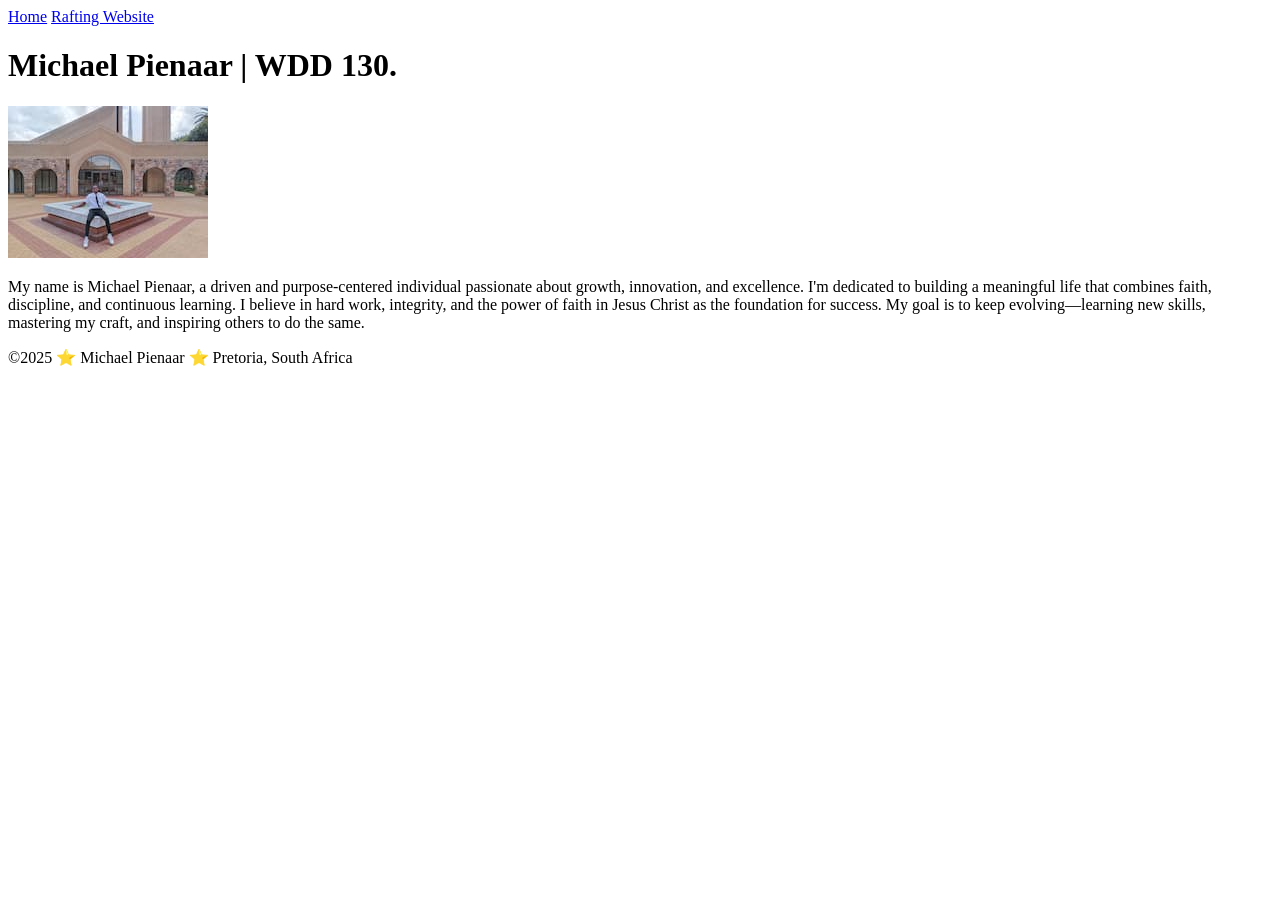
==== index.html @ 233f1083 "My profile" ====
<!DOCTYPE html>
<html lang="en">

<head>
    <meta charset="UTF-8">
    <meta name="viewport" content="width=device-width, initial-scale=1.0">
    <title>WDD 130 | Personal Homepage</title>
</head>

<body>
    <header>
        <nav>
            <a href="#">Home</a>
            <a href="wwr/">Rafting Website</a>
        </nav>
    </header>
    <h1>Michael Pienaar | WDD 130.</h1>
    <img src="images/profile.jpg" alt="Image of Myself">
    <p>My name is Michael Pienaar, a driven and purpose-centered individual passionate about growth, innovation, and
        excellence. I'm dedicated to building a meaningful life that combines faith, discipline, and continuous
        learning.
        I believe in hard work, integrity, and the power of faith in Jesus Christ as the foundation for success.
        My goal is to keep evolving—learning new skills, mastering my craft, and inspiring others to do the same.</p>

    <footer>
        <p>&copy;2025 ⭐ Michael Pienaar ⭐ Pretoria, South Africa</p>
    </footer>
</body>

</html>
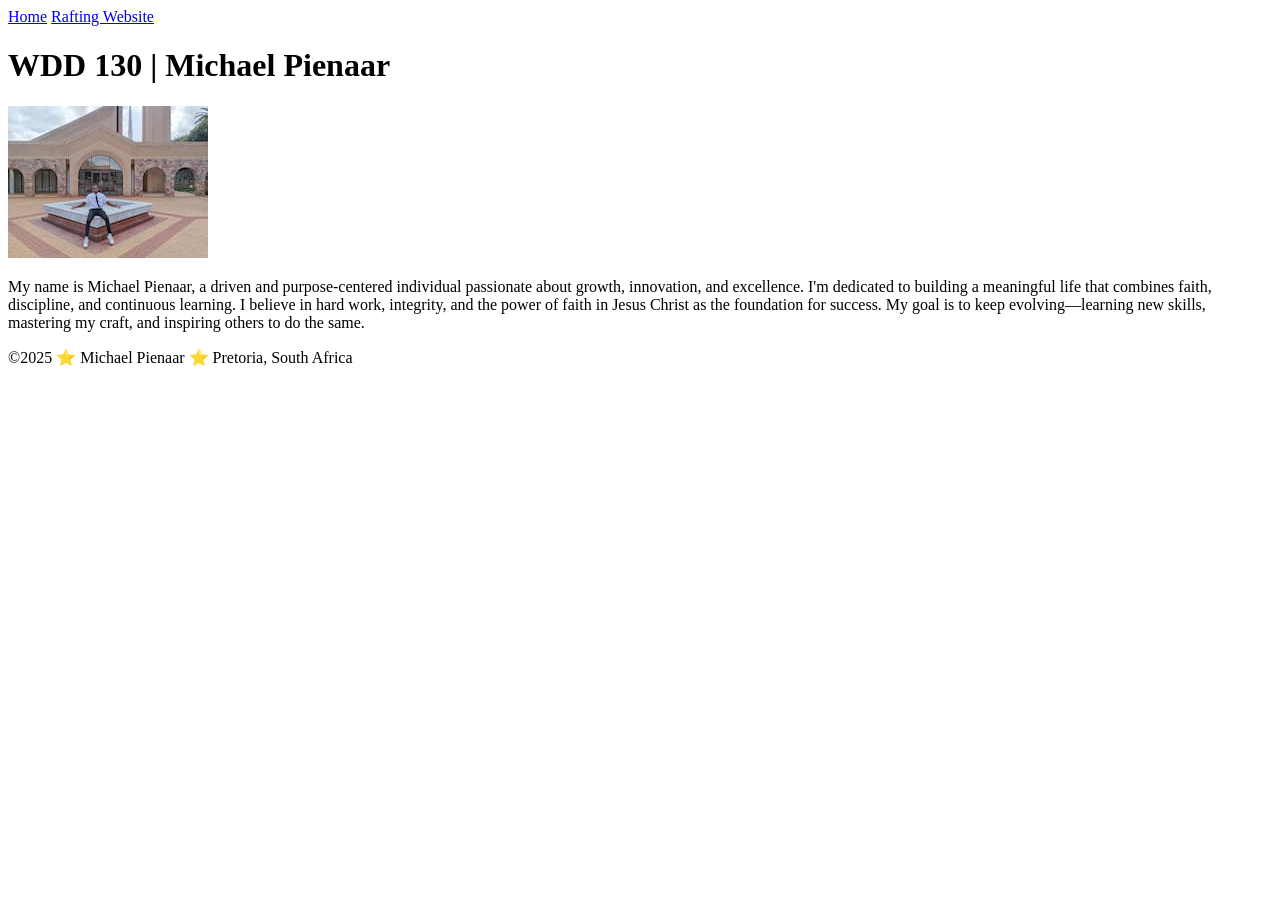
==== commit 3c69da2a: "Created a new folder called project" ====
--- a/index.html
+++ b/index.html
@@ -4,7 +4,7 @@
 <head>
     <meta charset="UTF-8">
     <meta name="viewport" content="width=device-width, initial-scale=1.0">
-    <title>WDD 130 | Personal Homepage</title>
+    <title>WDD 130 | Michael Pienaar</title>
 </head>
 
 <body>
@@ -14,13 +14,18 @@
             <a href="wwr/">Rafting Website</a>
         </nav>
     </header>
-    <h1>Michael Pienaar | WDD 130.</h1>
-    <img src="images/profile.jpg" alt="Image of Myself">
-    <p>My name is Michael Pienaar, a driven and purpose-centered individual passionate about growth, innovation, and
-        excellence. I'm dedicated to building a meaningful life that combines faith, discipline, and continuous
-        learning.
-        I believe in hard work, integrity, and the power of faith in Jesus Christ as the foundation for success.
-        My goal is to keep evolving—learning new skills, mastering my craft, and inspiring others to do the same.</p>
+
+    <main>
+        <h1>WDD 130 | Michael Pienaar</h1>
+        <img src="images/profile.jpg" alt="Image of Myself">
+        <p>
+            My name is Michael Pienaar, a driven and purpose-centered individual passionate about growth, innovation,
+            and excellence. I'm dedicated to building a meaningful life that combines faith, discipline, and continuous
+            learning. I believe in hard work, integrity, and the power of faith in Jesus Christ as the foundation for
+            success. My goal is to keep evolving—learning new skills, mastering my craft, and inspiring others to do the
+            same.
+        </p>
+    </main>
 
     <footer>
         <p>&copy;2025 ⭐ Michael Pienaar ⭐ Pretoria, South Africa</p>
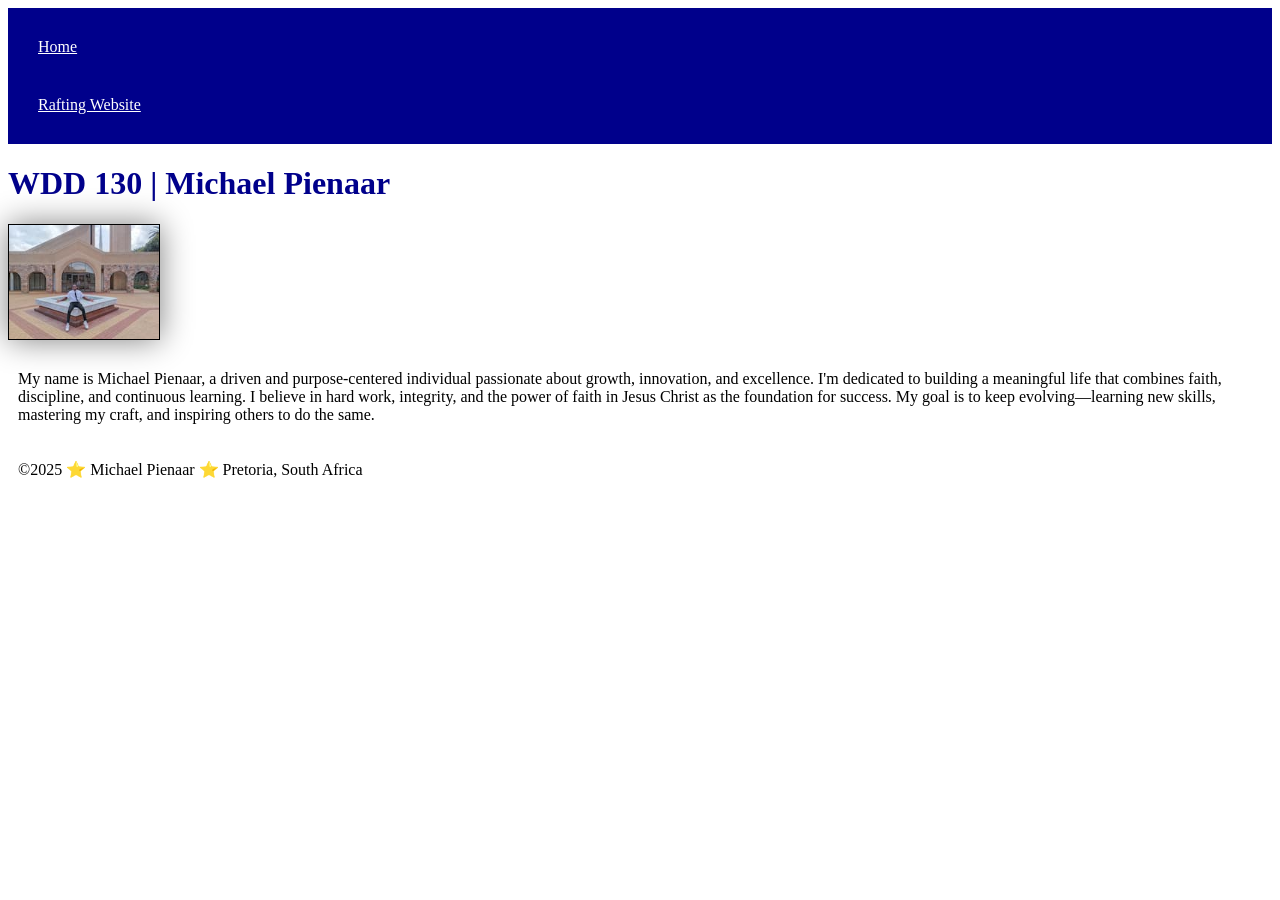
==== commit ae4c1a2b: "Week2 CSS" ====
--- a/index.html
+++ b/index.html
@@ -5,6 +5,7 @@
     <meta charset="UTF-8">
     <meta name="viewport" content="width=device-width, initial-scale=1.0">
     <title>WDD 130 | Michael Pienaar</title>
+    <link rel="stylesheet" href="styles/styles.css">
 </head>
 
 <body>
--- a/styles/styles.css
+++ b/styles/styles.css
@@ -0,0 +1,24 @@
+nav {
+    background-color: darkblue;
+    padding: 10px;
+}
+
+nav a {
+    color: white;
+    display: block;
+    padding: 20px;
+}
+h1 {
+    color: darkblue;
+}
+
+img {
+    width: 150px;
+    height: auto;
+    border: 1px solid black;
+    box-shadow: 0 0 30px gray; 
+}
+
+p {
+    padding: 10px;
+}
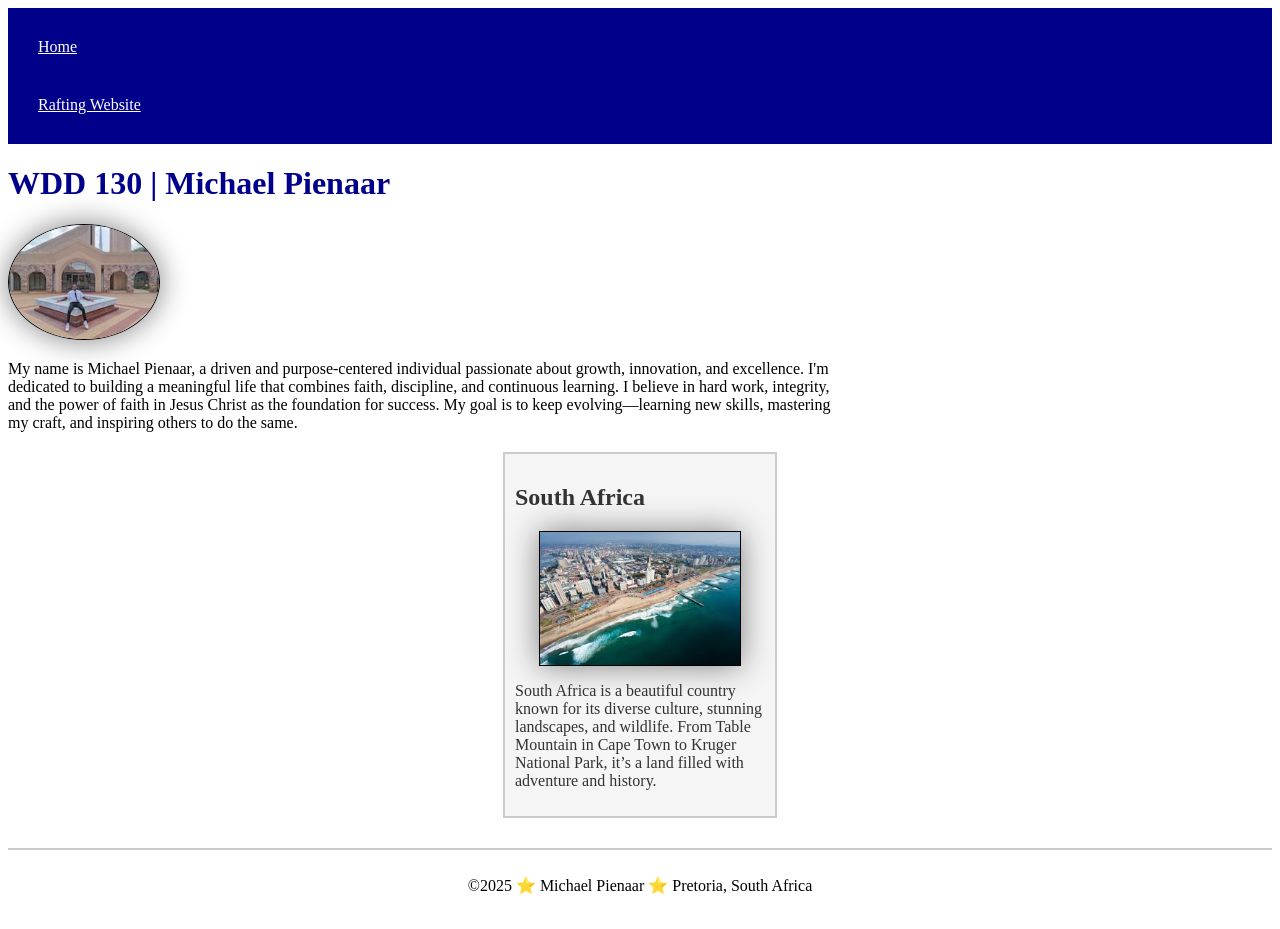
==== commit 36d53eb3: "Week 2 project" ====
--- a/index.html
+++ b/index.html
@@ -4,6 +4,10 @@
 <head>
     <meta charset="UTF-8">
     <meta name="viewport" content="width=device-width, initial-scale=1.0">
+    <meta name="description"
+        content="Michael Pienaar's WDD130 Home Page. Web Design and Development course homepage for learning HTML, CSS, and web design principles.">
+    <meta name="author" content="Michael Pienaar">
+
     <title>WDD 130 | Michael Pienaar</title>
     <link rel="stylesheet" href="styles/styles.css">
 </head>
@@ -28,6 +32,14 @@
         </p>
     </main>
 
+    <aside>
+        <h2>South Africa</h2>
+        <img src="images/South-Africa.jpeg" alt="A scenic view of South Africa">
+        <p>South Africa is a beautiful country known for its diverse culture, stunning landscapes, and wildlife.
+            From Table Mountain in Cape Town to Kruger National Park, it’s a land filled with adventure and history.</p>
+    </aside>
+
+
     <footer>
         <p>&copy;2025 ⭐ Michael Pienaar ⭐ Pretoria, South Africa</p>
     </footer>
--- a/styles/styles.css
+++ b/styles/styles.css
@@ -20,5 +20,38 @@
 }
 
 p {
-    padding: 10px;
+  padding: 0;
 }
+
+main {
+  max-width: 840px;
+}
+
+aside {
+  width: 250px;
+  margin: 20px auto;
+  border: 2px solid #ccc;
+  padding: 10px;
+  background-color: #f5f5f5;
+  color: #333;
+}
+
+aside img {
+  width: 200px;
+  height: auto;
+  display: block;
+  margin: 0 auto;
+}
+
+main img {
+  width: 150px;
+  height: auto;
+  border-radius: 50%;
+}
+
+footer {
+  margin-top: 30px;
+  border-top: 2px solid #ccc;
+  text-align: center;
+  padding: 10px;
+}
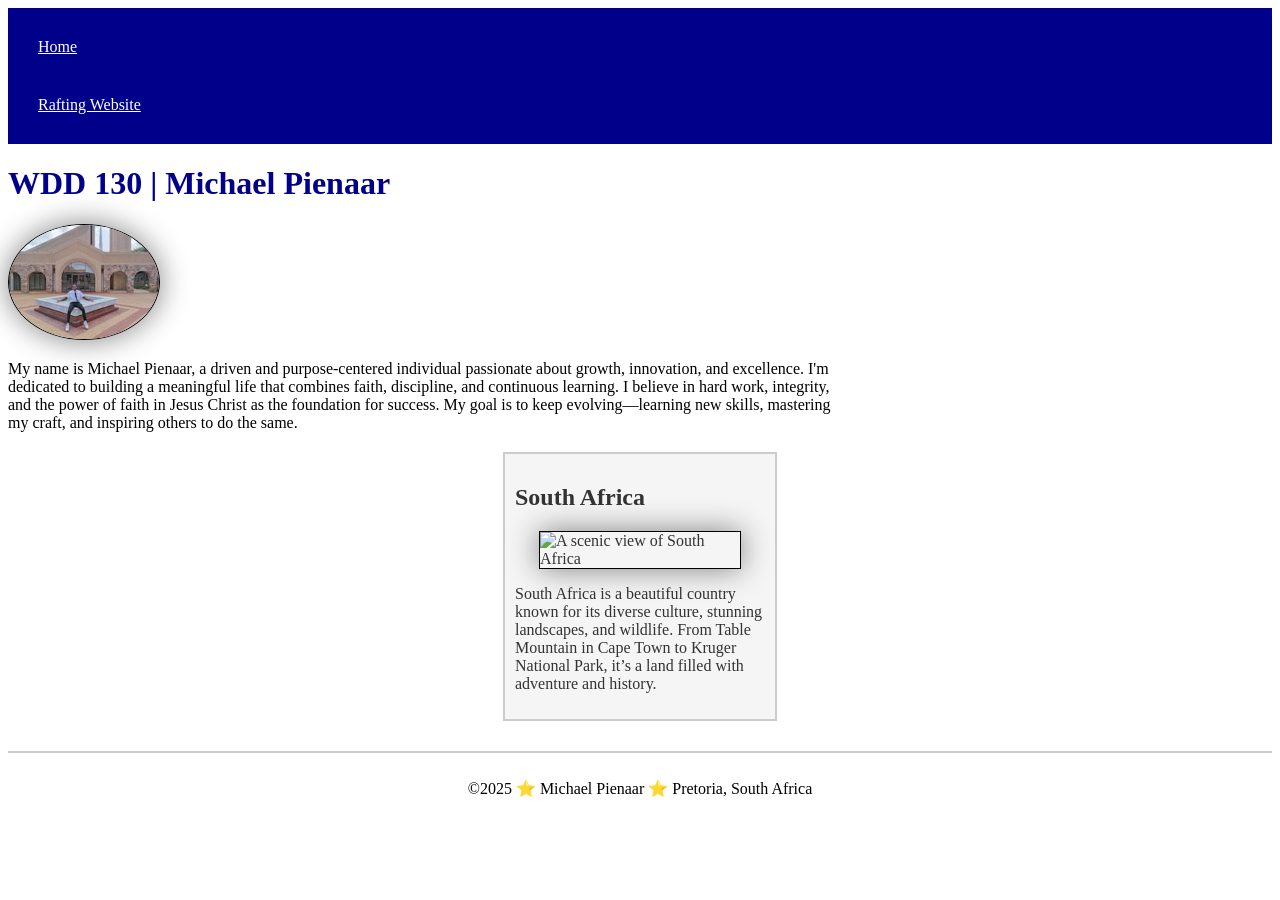
==== commit b6780c73: "update on week2 project" ====
--- a/index.html
+++ b/index.html
@@ -34,7 +34,7 @@
 
     <aside>
         <h2>South Africa</h2>
-        <img src="images/South-Africa.jpeg" alt="A scenic view of South Africa">
+        <img src="images/south-africa.jpeg" alt="A scenic view of South Africa">
         <p>South Africa is a beautiful country known for its diverse culture, stunning landscapes, and wildlife.
             From Table Mountain in Cape Town to Kruger National Park, it’s a land filled with adventure and history.</p>
     </aside>
--- a/styles/styles.css
+++ b/styles/styles.css
@@ -17,6 +17,12 @@
     height: auto;
     border: 1px solid black;
     box-shadow: 0 0 30px gray; 
+}
+
+main img {
+  width: 150px;
+  height: auto;
+  border-radius: 50%;
 }
 
 p {
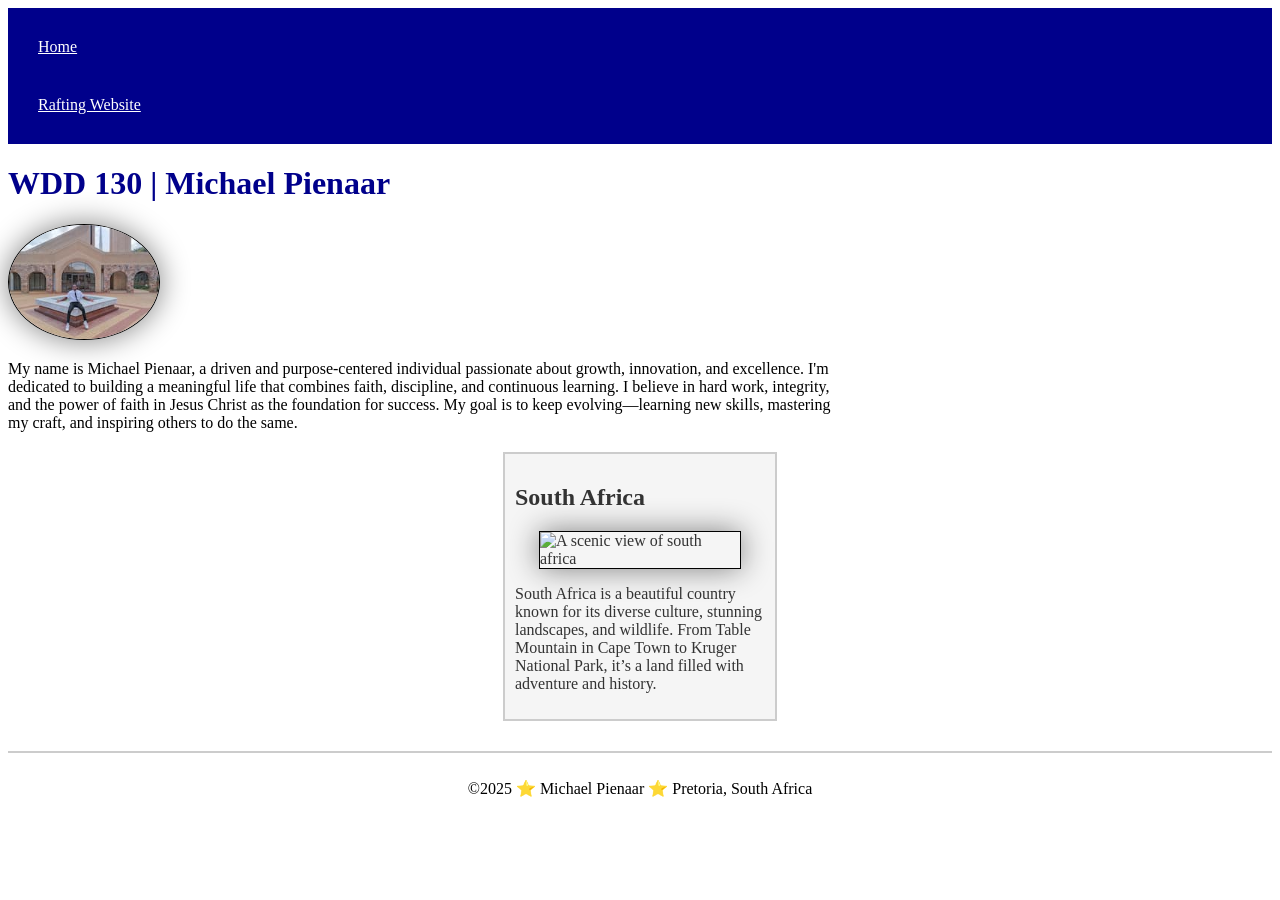
==== commit dfe138cf: "update" ====
--- a/index.html
+++ b/index.html
@@ -34,7 +34,7 @@
 
     <aside>
         <h2>South Africa</h2>
-        <img src="images/south-africa.jpeg" alt="A scenic view of South Africa">
+        <img src="images/south-africa.jpeg" alt="A scenic view of south africa">
         <p>South Africa is a beautiful country known for its diverse culture, stunning landscapes, and wildlife.
             From Table Mountain in Cape Town to Kruger National Park, it’s a land filled with adventure and history.</p>
     </aside>
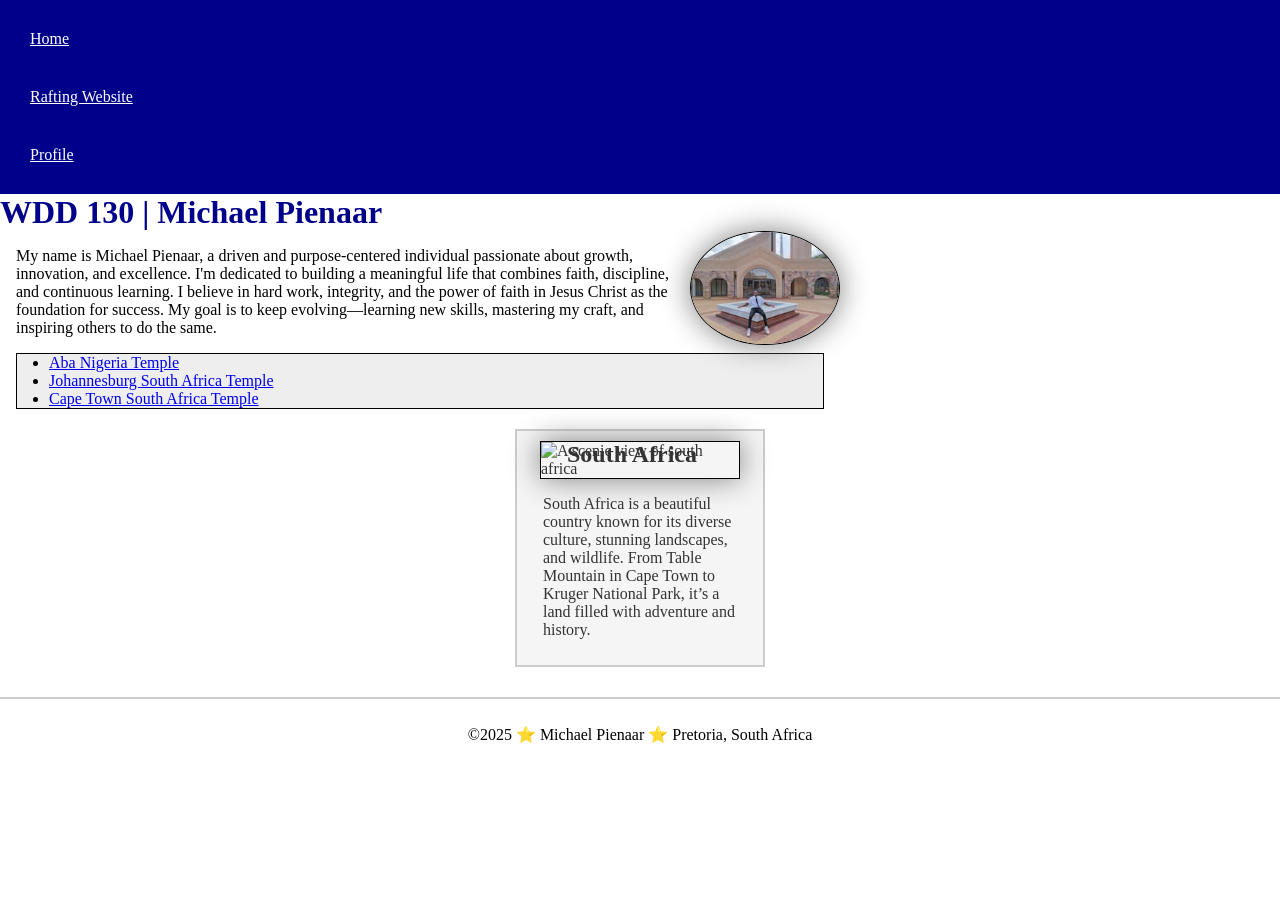
==== commit 8a984069: "code along" ====
--- a/index.html
+++ b/index.html
@@ -1,3 +1,4 @@
+<!--11 November 2025-->
 <!DOCTYPE html>
 <html lang="en">
 
@@ -17,9 +18,10 @@
         <nav>
             <a href="#">Home</a>
             <a href="wwr/">Rafting Website</a>
+            <a href="#">Profile</a>
         </nav>
     </header>
-
+    <!--This Is an HTML Comment-->
     <main>
         <h1>WDD 130 | Michael Pienaar</h1>
         <img src="images/profile.jpg" alt="Image of Myself">
@@ -30,6 +32,13 @@
             success. My goal is to keep evolving—learning new skills, mastering my craft, and inspiring others to do the
             same.
         </p>
+        <ul class="box indent">
+            <li><a href="https://churchofjesuschristtemples.org/aba-nigeria-temple/">Aba Nigeria Temple</a></li>
+            <li><a href="https://churchofjesuschristtemples.org/johannesburg-south-africa-temple/">Johannesburg South
+                    Africa Temple</a></li>
+            <li><a href="https://churchofjesuschristtemples.org/cape-town-south-africa-temple/">Cape Town South Africa
+                    Temple</a></li>
+        </ul>
     </main>
 
     <aside>
--- a/styles/styles.css
+++ b/styles/styles.css
@@ -1,3 +1,10 @@
+* {
+  margin: 0;
+  padding: 0;
+  box-sizing: border-box;
+}
+
+
 nav {
     background-color: darkblue;
     padding: 10px;
@@ -11,7 +18,7 @@
 h1 {
     color: darkblue;
 }
-
+/*This is a comment*/
 img {
     width: 150px;
     height: auto;
@@ -23,10 +30,13 @@
   width: 150px;
   height: auto;
   border-radius: 50%;
+  float: right;
+  margin: 0 0 1rem 1rem;
 }
 
 p {
   padding: 0;
+  margin: 1rem;
 }
 
 main {
@@ -40,6 +50,7 @@
   padding: 10px;
   background-color: #f5f5f5;
   color: #333;
+  position: relative;
 }
 
 aside img {
@@ -47,6 +58,11 @@
   height: auto;
   display: block;
   margin: 0 auto;
+}
+
+aside h2 {
+  position: absolute;
+  left: 50px;
 }
 
 main img {
@@ -61,3 +77,15 @@
   text-align: center;
   padding: 10px;
 }
+
+/*Class Selector*/
+.box {
+  margin: 1rem;
+  border: 1px solid rgba(0, 0, 0, 1);
+  background-color: #eee;
+  color: #000;
+}
+
+.indent {
+  padding-left: 2rem;
+}
